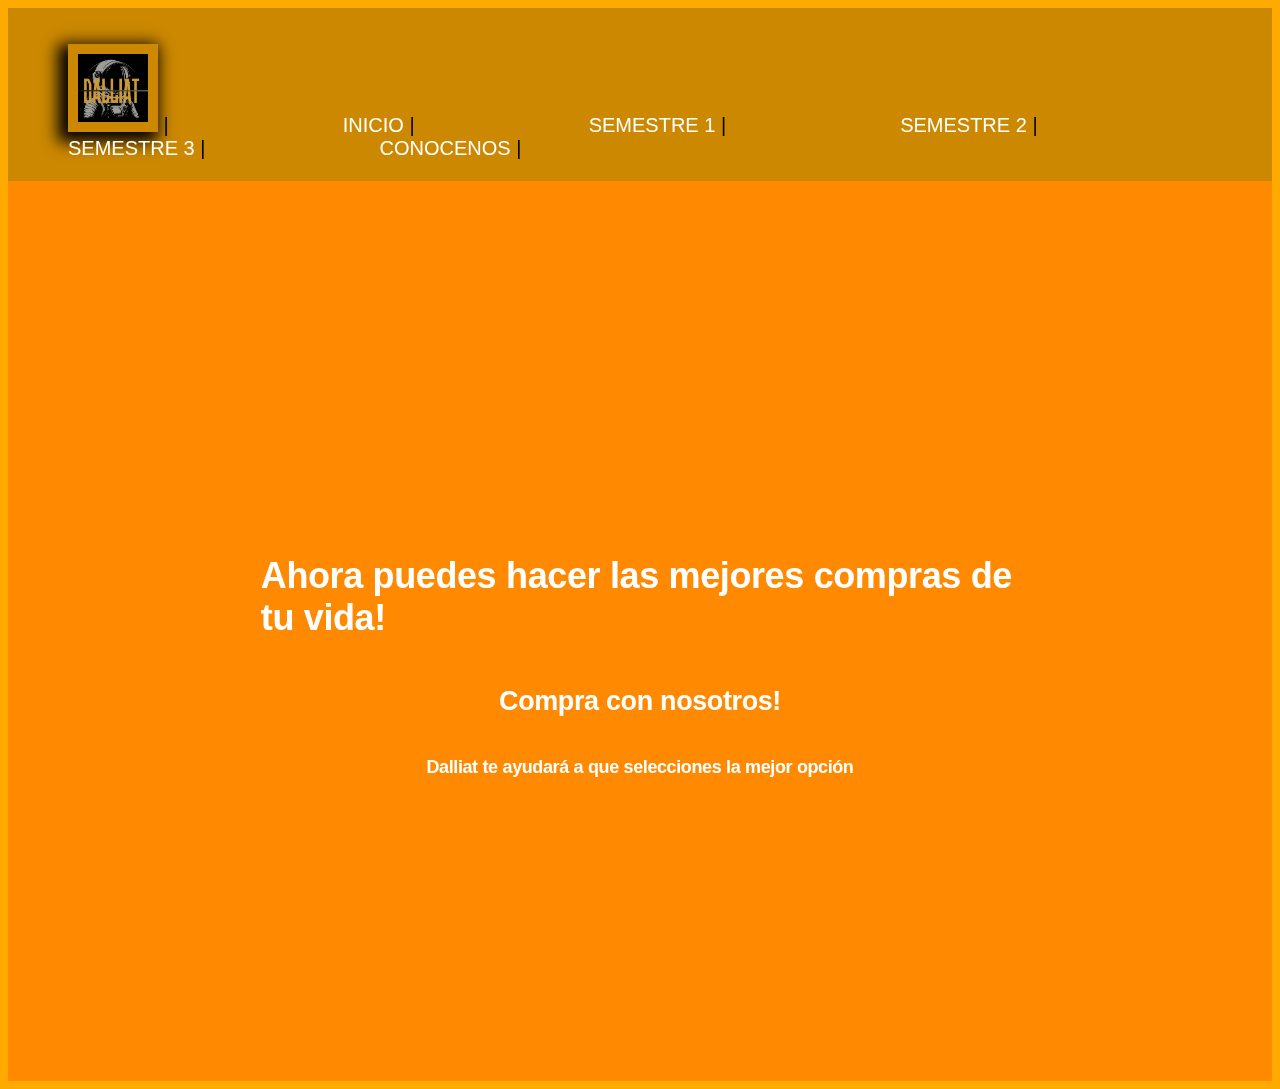
==== index.html @ b3a8da5f "Update 2 index.html" ====
<!DOCTYPE html>
<html lang="es">
<head>
    <link rel="stylesheet" type="text/CSS" href="style.css">
    <meta charset="UTF-8">
    <meta name="viewport" content="width=device-width, initial-scale=1.0">
    <title>Dalliat</title>
</head>
  <body>
    <header>
      <ul class="ulHeader">
        <li class="liHeader"><img src="inicio/imagenes/LogoDalliat.png" alt="logo" class="headerLogo"></li>
        <li class="liHeader"><a href="index.html"> INICIO</a></li>
        <li class="liHeader"><a href="Semestre 1/sem1.html">SEMESTRE 1 </a></li>
        <li class="liHeader"><a href="Semestre 2/sem2.html">SEMESTRE 2</a></li>
        <li class="liHeader"><a href="Semestre 3/sem3.html">SEMESTRE 3</a></li>
        <li class="liHeader"><a href="conocenos/conocenos.html"> CONOCENOS</a></li>
      </ul>
    </header>
    <main id="hero">
      <div class="textoPromocion">
        <h1> Ahora puedes hacer las mejores compras de tu vida!</h1>
        <h2> Compra con nosotros!</h2>
        <p> Dalliat te ayudará a que selecciones la mejor opción </p>
      </div>
      <video muted autoplay loop>
        <source src="inicio/videos/pexels-kindel-media-6994619 (2160p).mp4" type="video/mp4">
      </video>
      <div class="capa"></div>
    </main>
  </body>
</html>
---- style.css ----
header{
background-color: #CC8800;
padding: 20px;
}
.headerLogo{
    width: 70px;
    padding: 10px;
    -webkit-box-shadow: -5px 5px 15px 5px #000000; 
box-shadow: -5px 5px 15px 5px #000000;

}
body{
    background-color: #FFAA00;

}
.ulHeader{
    list-style: none;
    display:inline-block;
    margin-bottom: 1px;

}

.liHeader{
    display: inline-block;
    padding-right: 170px;
    font-family:'Franklin Gothic Medium', 'Arial Narrow', Arial, sans-serif;
    font-size: 20px;
}
.liHeader a{
    text-decoration: none;
    color: white;
}
.liHeader a:hover{
    color: black;
    font-size: 25px;
}

.liHeader::after{
    content: " | ";
}

#hero{
    min-height: 100vh;
    position: relative;
}
video{
    position:absolute;
    top: 0;
    left: 0;
    width: 100%;
    height: 100%;
    object-fit: cover;

}
.capa{
    position: absolute;
    top:0;
    left: 0;
    width:100%;
    height: 100%;
    background: #1c1c1d;
    opacity:0.5;
    mix-blend-mode: overlay;
}
.textoPromocion{
    padding-top: 350px;
    display: flex;
    flex-direction: column;
    justify-content: center;
    align-items: center;
    width: 60%;
    margin: auto;
    position: relative;
    z-index: 2;
}
.textoPromocion{
    font-family: "Arial Black", Gadget, sans-serif;
font-size: 18px;
letter-spacing: -0.4px;
word-spacing: 0.2px;
color: #FFFFFF;
font-weight: 700;
text-decoration: none solid rgb(68, 68, 68);
font-style: normal;
font-variant: normal;
text-transform: none;
}
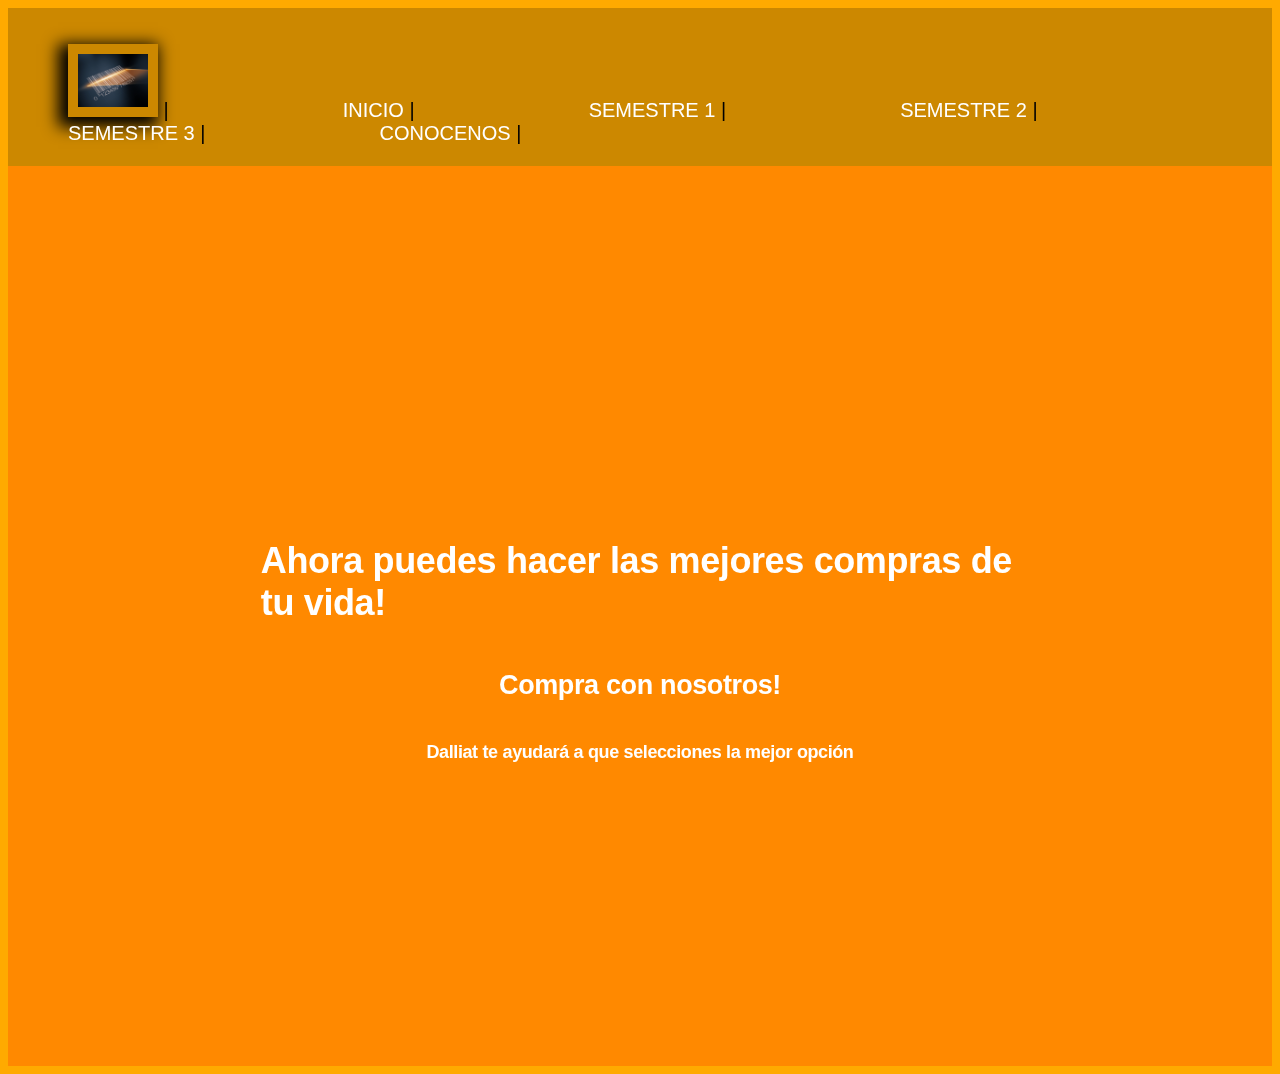
==== commit 9f015572: "asis1" ====
--- a/index.html
+++ b/index.html
@@ -9,7 +9,7 @@
   <body>
     <header>
       <ul class="ulHeader">
-        <li class="liHeader"><img src="inicio/imagenes/LogoDalliat.png" alt="logo" class="headerLogo"></li>
+        <li class="liHeader"><img src="inicio/imagenes/Codigo.jpg" alt="logo" class="headerLogo"></li>
         <li class="liHeader"><a href="index.html"> INICIO</a></li>
         <li class="liHeader"><a href="Semestre 1/sem1.html">SEMESTRE 1 </a></li>
         <li class="liHeader"><a href="Semestre 2/sem2.html">SEMESTRE 2</a></li>
--- a/style.css
+++ b/style.css
@@ -84,4 +84,68 @@
 font-style: normal;
 font-variant: normal;
 text-transform: none;
-}+}
+.card{
+    position: relative;
+    width: 750px;
+    height: 400px;
+    margin: 15px;
+}
+.card .face{
+    position: absolute;
+    width: 100%;
+    height: 100%;
+    backface-visibility: hidden;
+    border-radius: 10px;
+    overflow: hidden;
+    transition: .5s;
+    
+}
+.card .front{
+    transform: perspective(600px)rotateY(0deg);
+    box-shadow: 0 5px 10px #000000;
+
+}
+.card .front img {
+    position: absolute;
+    width: 100%;
+    height: 100%;
+    object-fit: cover;
+}
+
+.card .front h3 {
+    position: absolute;
+    bottom: 0;
+    width: 100%;
+    height: 45px;
+    line-height: 45px;
+    color: #FFFFFF;
+    background: rgba(0,0,0,0);
+
+}
+.card .back{
+    transform: perspective(600px)rotateY(180deg);
+    background: #1d0b04;;
+    padding: 15px;
+    color: rgb(253, 207, 0);
+    display: flex;
+    flex-direction: column;
+    text-align:center; 
+}
+.card .back h3 {
+    
+    font-size: 30px;
+    margin-top: 20px;
+    letter-spacing: 2px;
+    
+}
+.card .back p {
+   
+    letter-spacing: 1px;
+}
+.card:hover .front{
+    transform: perspective(600px) rotateY(180deg);
+}
+.card:hover .back{
+    transform: perspective(600px) rotateY(360deg);
+}
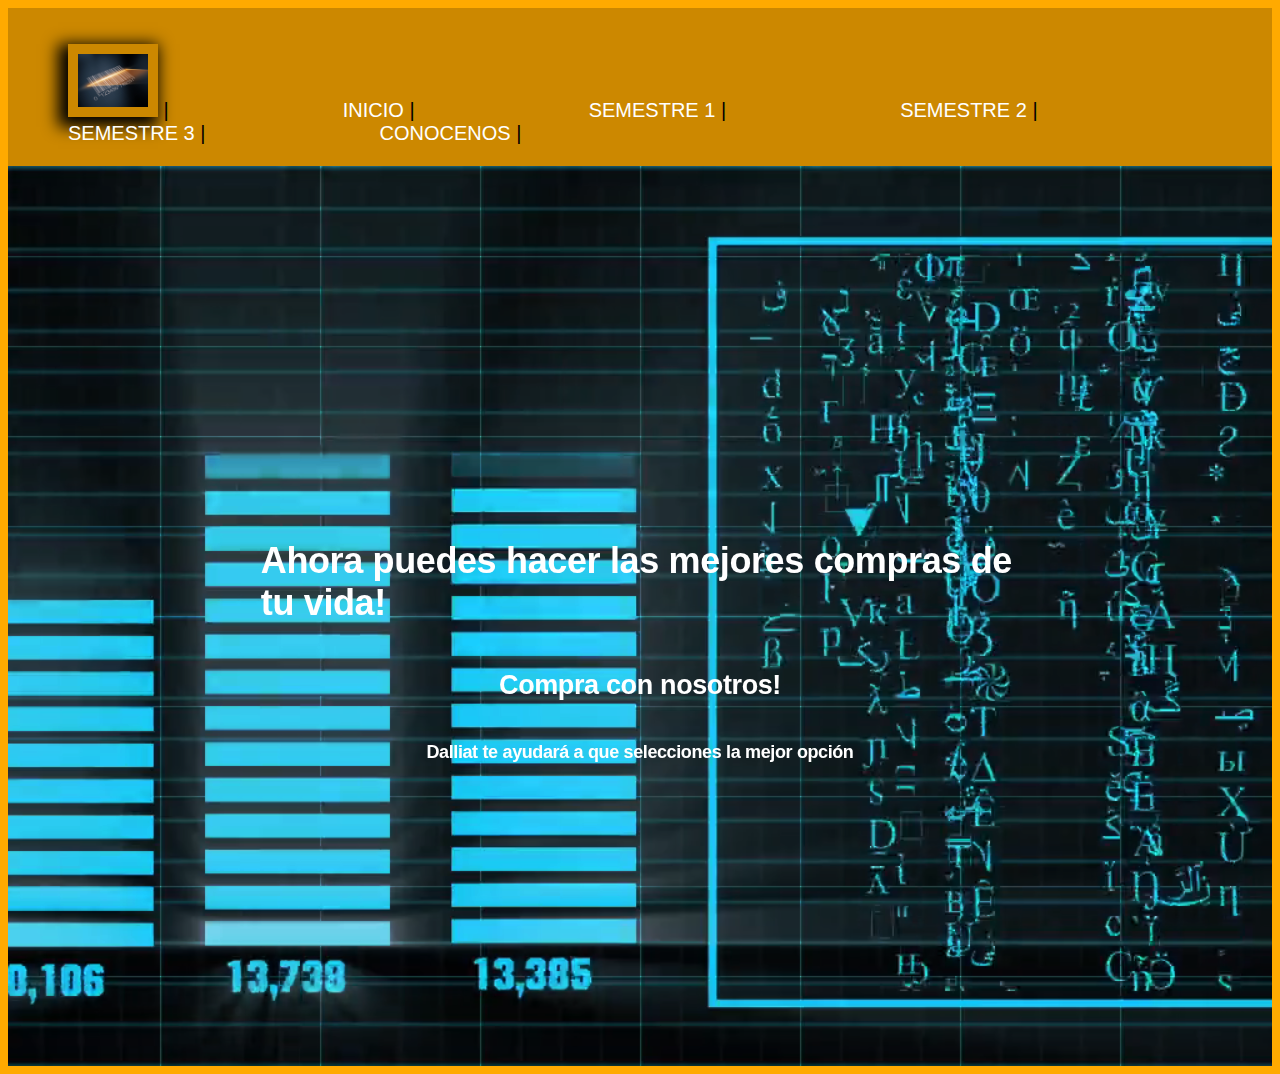
==== commit 51bc12e6: "asis2" ====
--- a/index.html
+++ b/index.html
@@ -24,7 +24,7 @@
         <p> Dalliat te ayudará a que selecciones la mejor opción </p>
       </div>
       <video muted autoplay loop>
-        <source src="inicio/videos/pexels-kindel-media-6994619 (2160p).mp4" type="video/mp4">
+        <source src="inicio/videos/videoas.mp4" type="video/mp4">
       </video>
       <div class="capa"></div>
     </main>
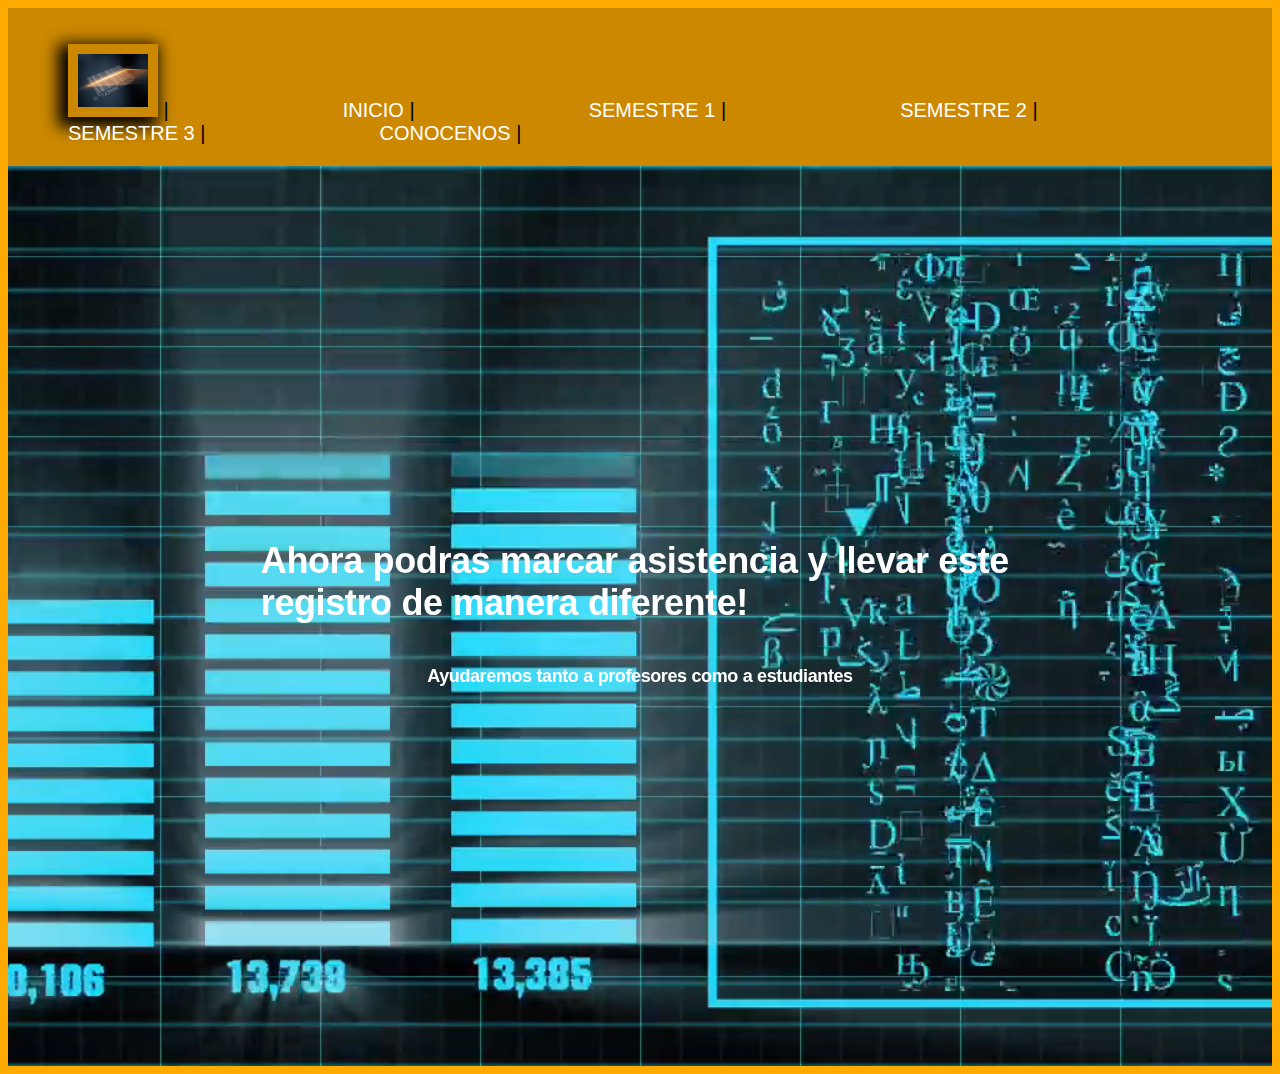
==== commit 7cb9d244: "asis 3" ====
--- a/index.html
+++ b/index.html
@@ -19,14 +19,13 @@
     </header>
     <main id="hero">
       <div class="textoPromocion">
-        <h1> Ahora puedes hacer las mejores compras de tu vida!</h1>
-        <h2> Compra con nosotros!</h2>
-        <p> Dalliat te ayudará a que selecciones la mejor opción </p>
+        <h1> Ahora podras marcar asistencia y llevar este registro de manera diferente!</h1>
+        <p> Ayudaremos tanto a profesores como a estudiantes  </p>
       </div>
       <video muted autoplay loop>
         <source src="inicio/videos/videoas.mp4" type="video/mp4">
       </video>
-      <div class="capa"></div>
+      
     </main>
   </body>
 </html> 
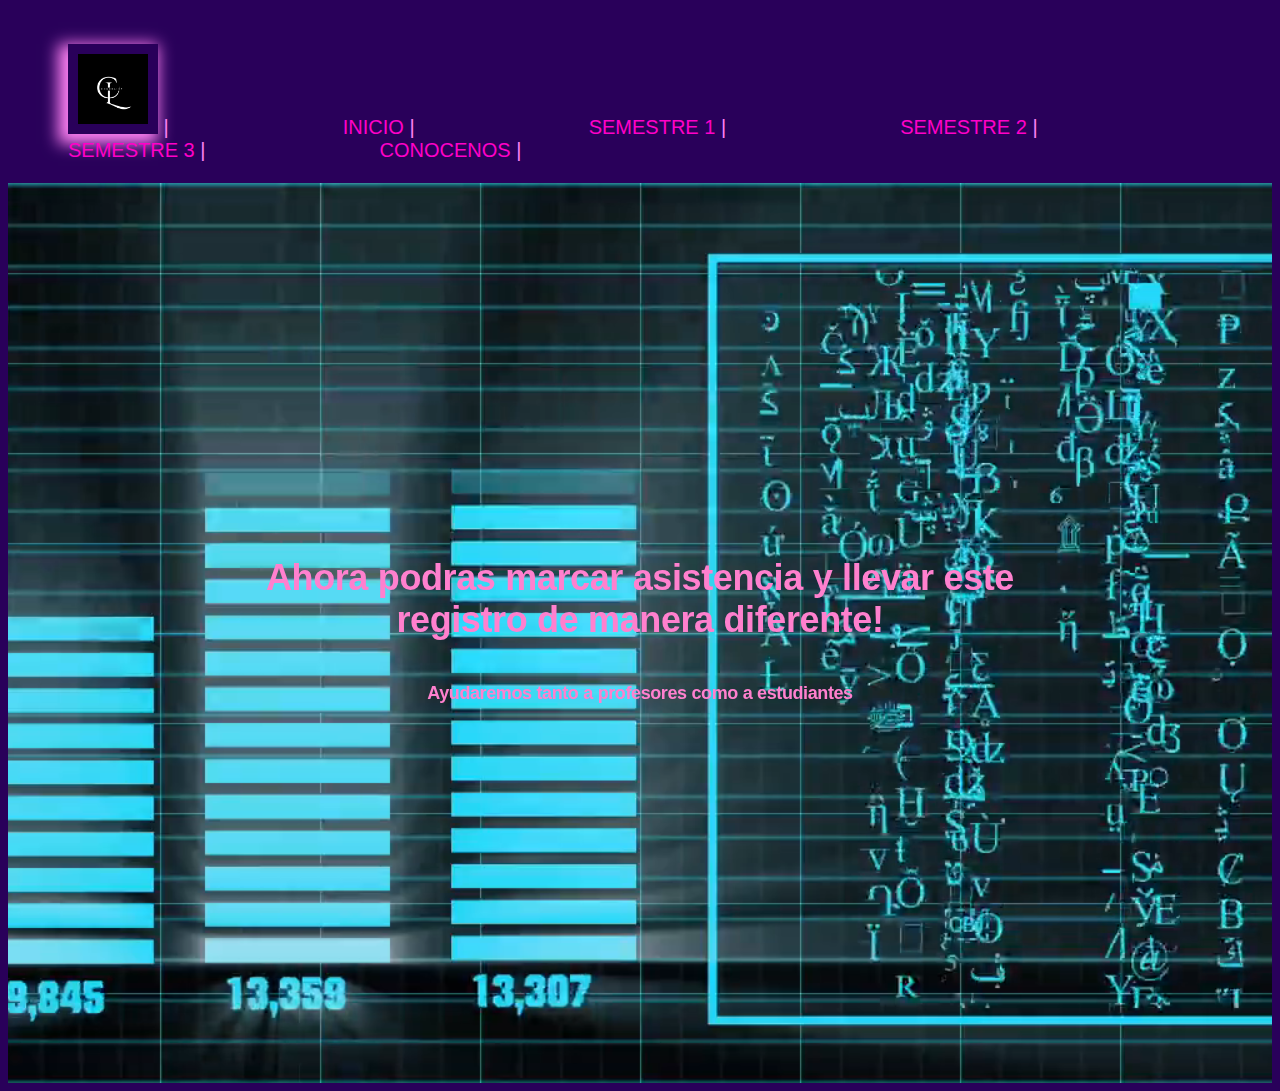
==== commit 75d93889: "Update index.html" ====
--- a/index.html
+++ b/index.html
@@ -9,7 +9,7 @@
   <body>
     <header>
       <ul class="ulHeader">
-        <li class="liHeader"><img src="inicio/imagenes/Codigo.jpg" alt="logo" class="headerLogo"></li>
+        <li class="liHeader"><img src="inicio/imagenes/l.png" alt="logo" class="headerLogo"></li>
         <li class="liHeader"><a href="index.html"> INICIO</a></li>
         <li class="liHeader"><a href="Semestre 1/sem1.html">SEMESTRE 1 </a></li>
         <li class="liHeader"><a href="Semestre 2/sem2.html">SEMESTRE 2</a></li>
--- a/style.css
+++ b/style.css
@@ -1,16 +1,17 @@
 header{
-background-color: #CC8800;
+background-color: #29005a;
 padding: 20px;
 }
 .headerLogo{
     width: 70px;
     padding: 10px;
-    -webkit-box-shadow: -5px 5px 15px 5px #000000; 
-box-shadow: -5px 5px 15px 5px #000000;
+    -webkit-box-shadow: -5px 5px 15px 5px #ff81f4; 
+box-shadow: -5px 5px 15px 5px #ff81f4;
 
 }
 body{
-    background-color: #FFAA00;
+    background-color: #29005a;
+    color: rgb(249, 183, 255);
 
 }
 .ulHeader{
@@ -28,15 +29,16 @@
 }
 .liHeader a{
     text-decoration: none;
-    color: white;
+    color: rgb(255, 0, 200);
 }
 .liHeader a:hover{
-    color: black;
+    color: rgb(249, 183, 255);
     font-size: 25px;
 }
 
 .liHeader::after{
     content: " | ";
+    color: #ff81f4;
 }
 
 #hero{
@@ -58,7 +60,7 @@
     left: 0;
     width:100%;
     height: 100%;
-    background: #1c1c1d;
+    background: #ff81f4);
     opacity:0.5;
     mix-blend-mode: overlay;
 }
@@ -75,10 +77,11 @@
 }
 .textoPromocion{
     font-family: "Arial Black", Gadget, sans-serif;
+    text-align: center;
 font-size: 18px;
 letter-spacing: -0.4px;
 word-spacing: 0.2px;
-color: #FFFFFF;
+color: #ff80ce;
 font-weight: 700;
 text-decoration: none solid rgb(68, 68, 68);
 font-style: normal;
@@ -119,15 +122,15 @@
     width: 100%;
     height: 45px;
     line-height: 45px;
-    color: #FFFFFF;
+    color: rgb(249, 183, 255);
     background: rgba(0,0,0,0);
 
 }
 .card .back{
     transform: perspective(600px)rotateY(180deg);
-    background: #1d0b04;;
+    background: rgb(249, 183, 255);
     padding: 15px;
-    color: rgb(253, 207, 0);
+    color: #29005a;
     display: flex;
     flex-direction: column;
     text-align:center; 
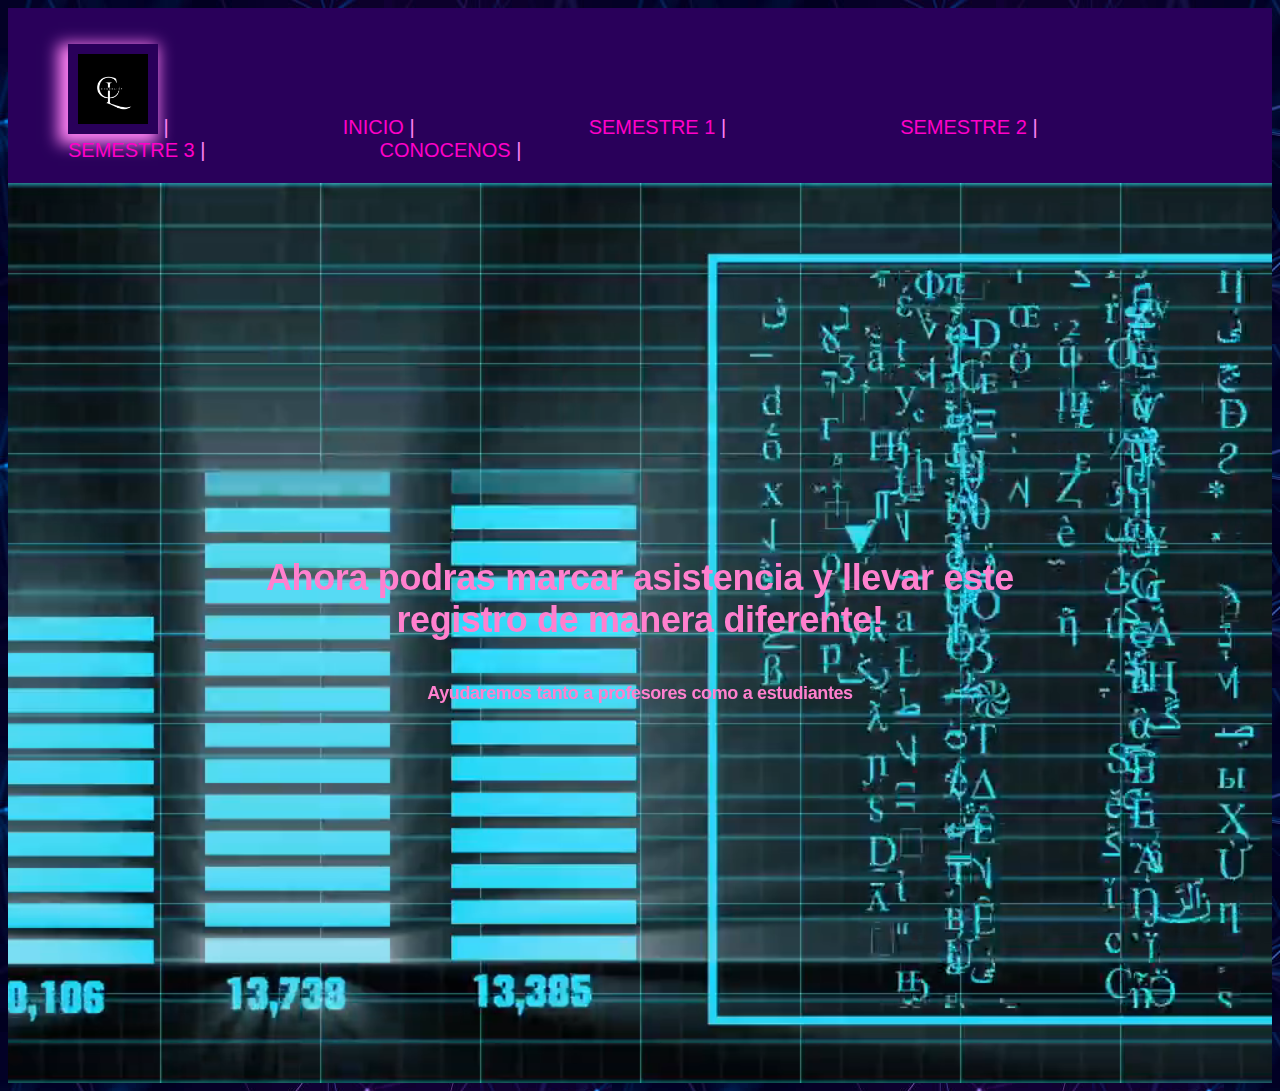
==== commit 3c42f009: "Update index.html" ====
--- a/index.html
+++ b/index.html
@@ -4,7 +4,7 @@
     <link rel="stylesheet" type="text/CSS" href="style.css">
     <meta charset="UTF-8">
     <meta name="viewport" content="width=device-width, initial-scale=1.0">
-    <title>Dalliat</title>
+    <title>Checklist</title>
 </head>
   <body>
     <header>
--- a/style.css
+++ b/style.css
@@ -10,7 +10,7 @@
 
 }
 body{
-    background-color: #29005a;
+    background-image:url(inicio/imagenes/bk.jpg);
     color: rgb(249, 183, 255);
 
 }
